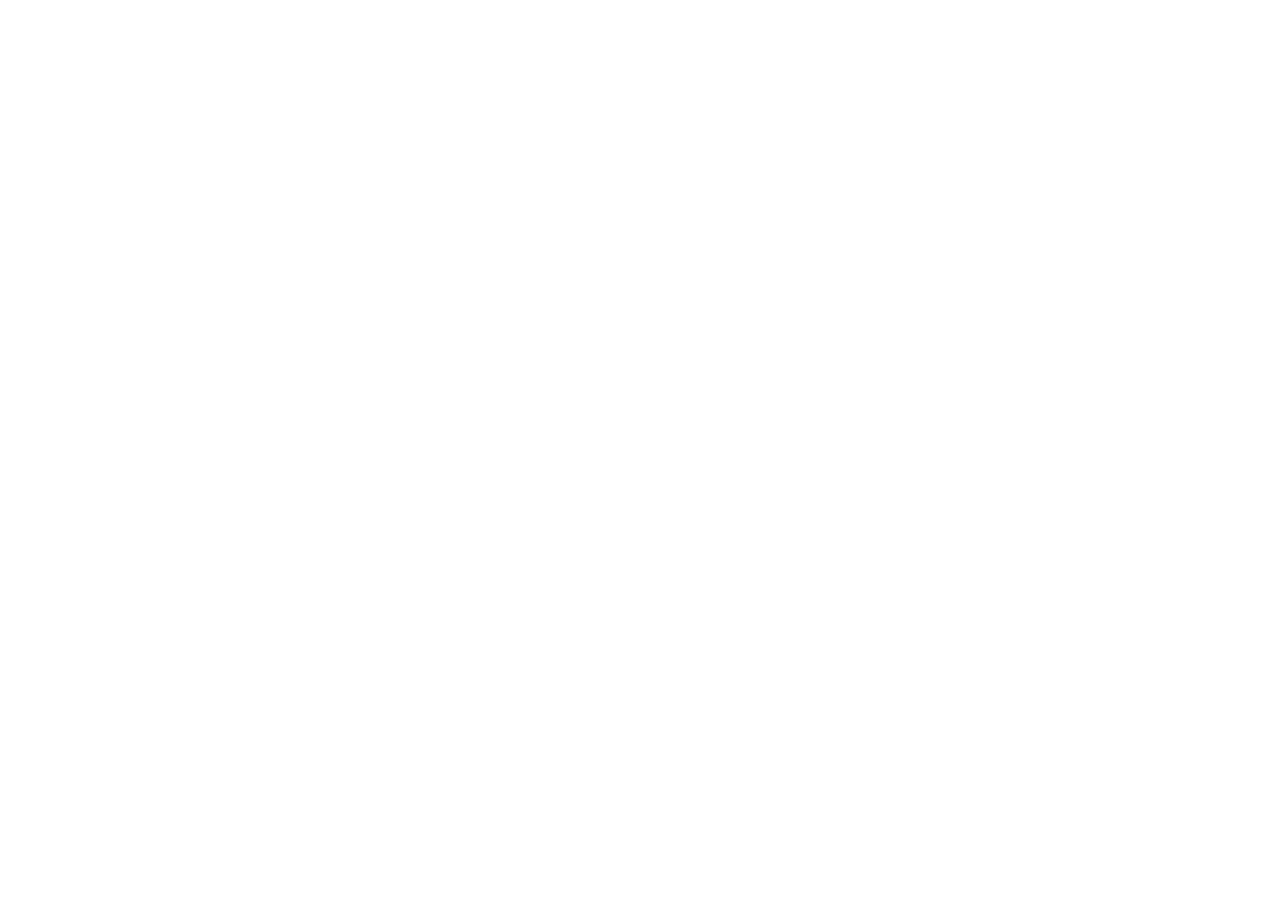
==== ad.html @ 08f21df2 "Add files via upload" ====
﻿<!DOCTYPE html>

<html lang="en" xmlns="http://www.w3.org/1999/xhtml">
<head>
    <meta charset="utf-8" />
    <title></title>
</head>
<body>
    <script type="text/javascript" src="//uprimp.com/bnr.php?section=AnuncioFBT&pub=277511&format=300x250&ga=g&bg=1"></script>
    <noscript><a href="https://yllix.com/publishers/277511" target="_blank"><img src="//ylx-aff.advertica-cdn.com/pub/300x250.png" style="border:none;margin:0;padding:0;vertical-align:baseline;" alt="ylliX - Online Advertising Network" /></a></noscript>
</body>
</html>
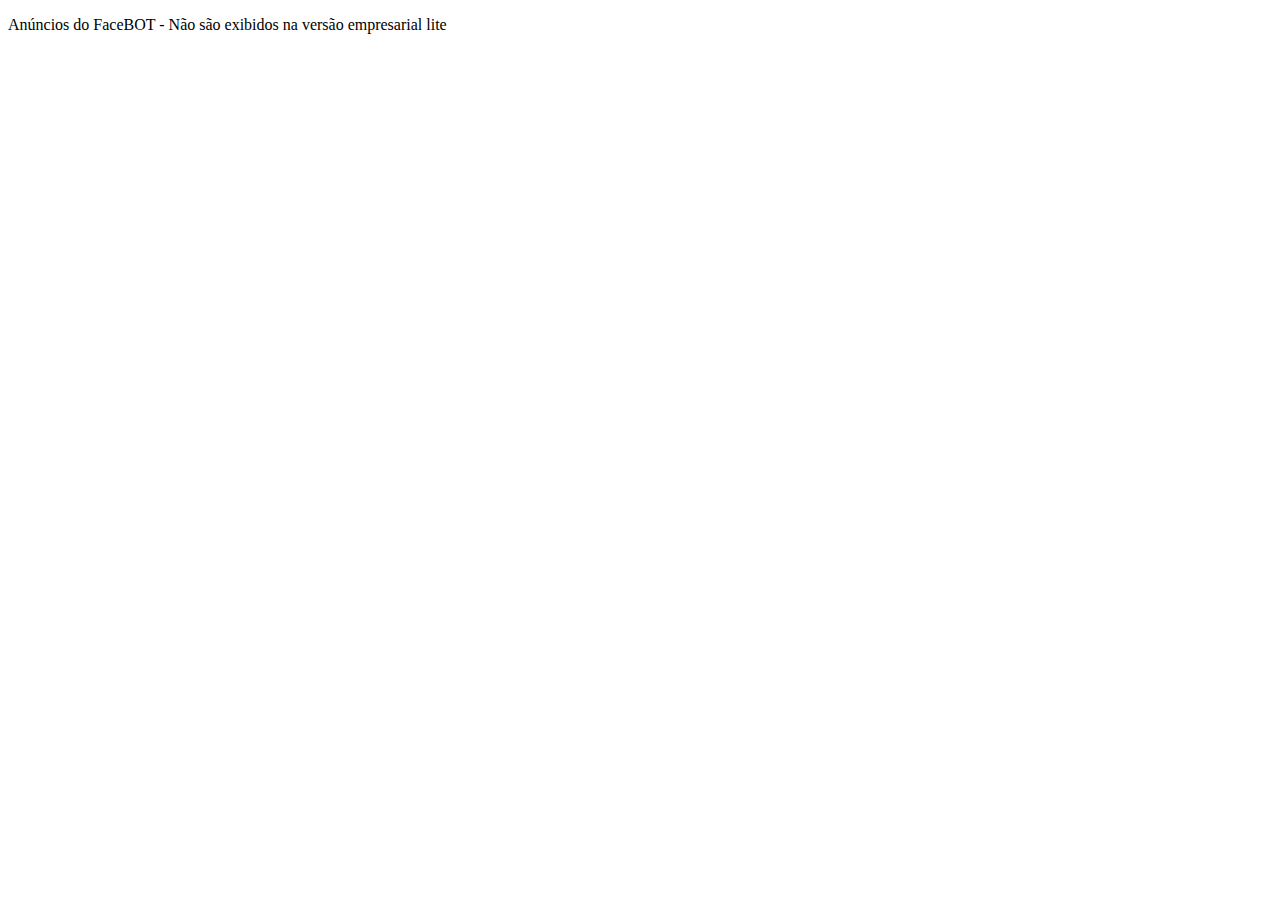
==== commit 768c80fa: "Update ad.html" ====
--- a/ad.html
+++ b/ad.html
@@ -3,10 +3,12 @@
 <html lang="en" xmlns="http://www.w3.org/1999/xhtml">
 <head>
     <meta charset="utf-8" />
-    <title></title>
+    <meta http-equiv="X-UA-Compatible" content="IE=edge"> 
+    <title>FaceBOT AD</title>
 </head>
 <body>
-    <script type="text/javascript" src="//uprimp.com/bnr.php?section=AnuncioFBT&pub=277511&format=300x250&ga=g&bg=1"></script>
+    <script type="text/javascript" src="//uprimp.com/bnr.php?section=General&pub=277511&format=300x250&ga=g&bg=1"></script>
     <noscript><a href="https://yllix.com/publishers/277511" target="_blank"><img src="//ylx-aff.advertica-cdn.com/pub/300x250.png" style="border:none;margin:0;padding:0;vertical-align:baseline;" alt="ylliX - Online Advertising Network" /></a></noscript>
+    <p>Anúncios do FaceBOT - Não são exibidos na versão empresarial lite</p>
 </body>
-</html>+</html>
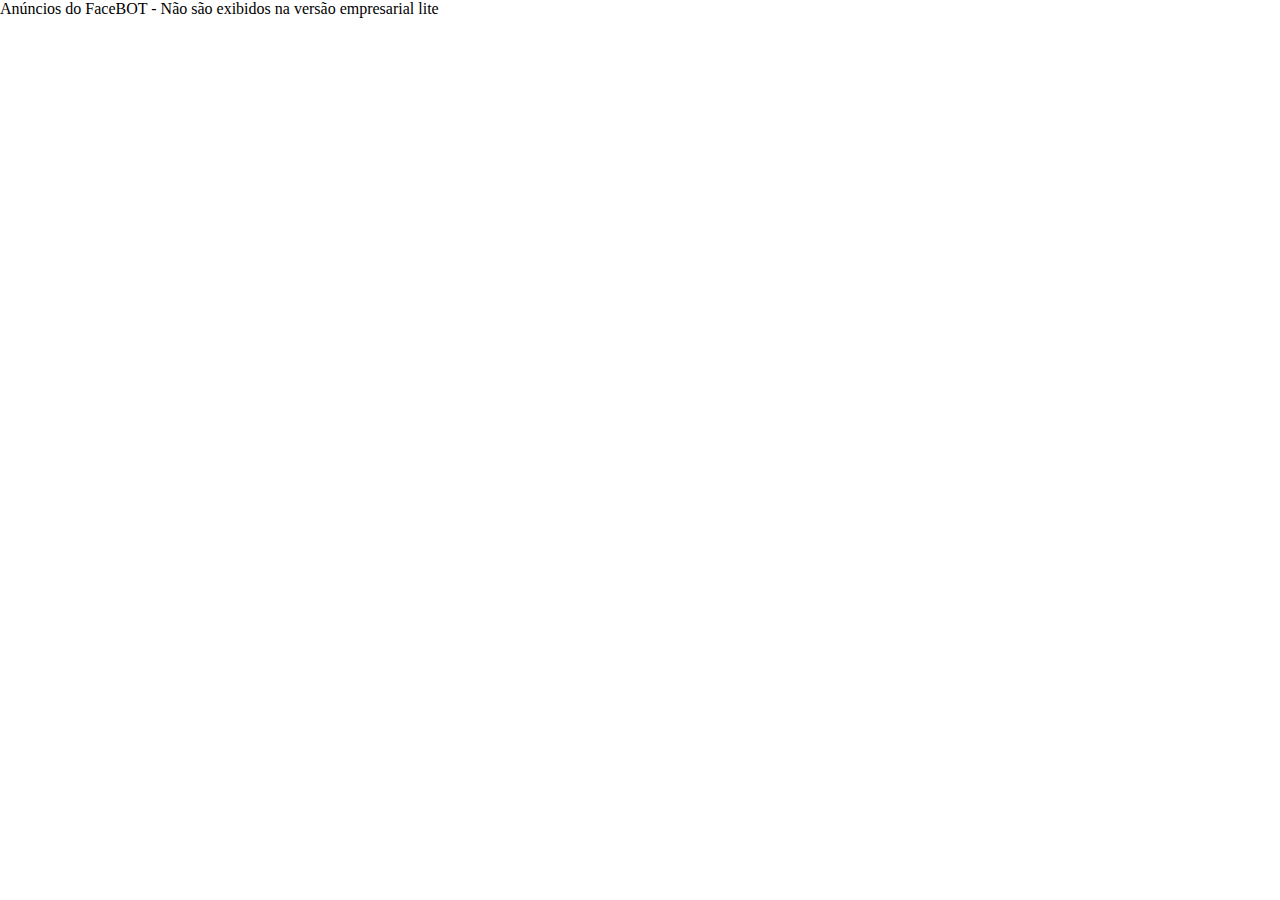
==== commit 14e0b4a0: "Update ad.html" ====
--- a/ad.html
+++ b/ad.html
@@ -7,6 +7,9 @@
     <title>FaceBOT AD</title>
 </head>
 <body>
+    <style>
+        * {margin: 0px; padding: 0px;}
+    </style>
     <script type="text/javascript" src="//uprimp.com/bnr.php?section=General&pub=277511&format=300x250&ga=g&bg=1"></script>
     <noscript><a href="https://yllix.com/publishers/277511" target="_blank"><img src="//ylx-aff.advertica-cdn.com/pub/300x250.png" style="border:none;margin:0;padding:0;vertical-align:baseline;" alt="ylliX - Online Advertising Network" /></a></noscript>
     <p>Anúncios do FaceBOT - Não são exibidos na versão empresarial lite</p>
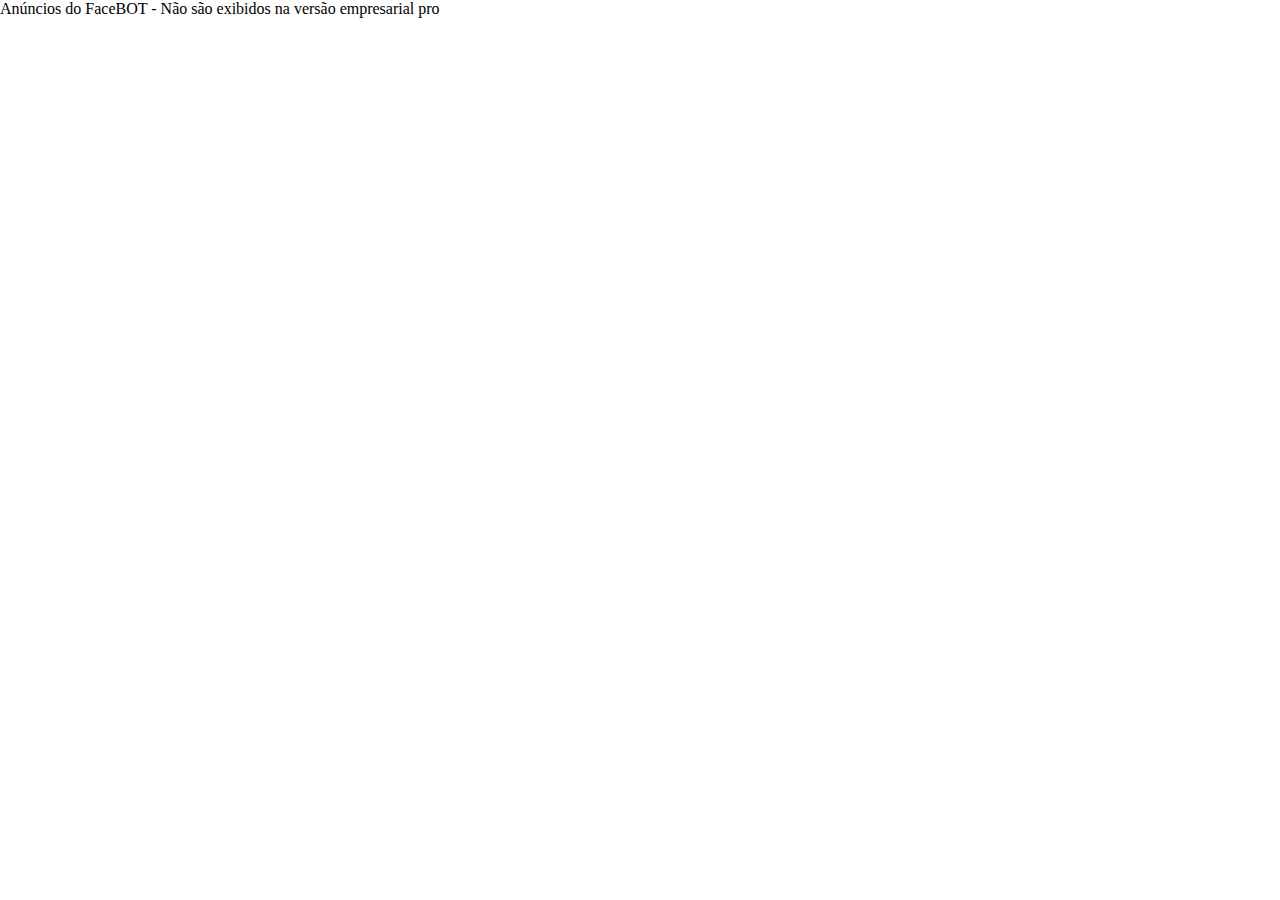
==== commit 950f7aeb: "Update ad.html" ====
--- a/ad.html
+++ b/ad.html
@@ -12,6 +12,6 @@
     </style>
     <script type="text/javascript" src="//uprimp.com/bnr.php?section=General&pub=277511&format=300x250&ga=g&bg=1"></script>
     <noscript><a href="https://yllix.com/publishers/277511" target="_blank"><img src="//ylx-aff.advertica-cdn.com/pub/300x250.png" style="border:none;margin:0;padding:0;vertical-align:baseline;" alt="ylliX - Online Advertising Network" /></a></noscript>
-    <p>Anúncios do FaceBOT - Não são exibidos na versão empresarial lite</p>
+    <p>Anúncios do FaceBOT - Não são exibidos na versão empresarial pro</p>
 </body>
 </html>
